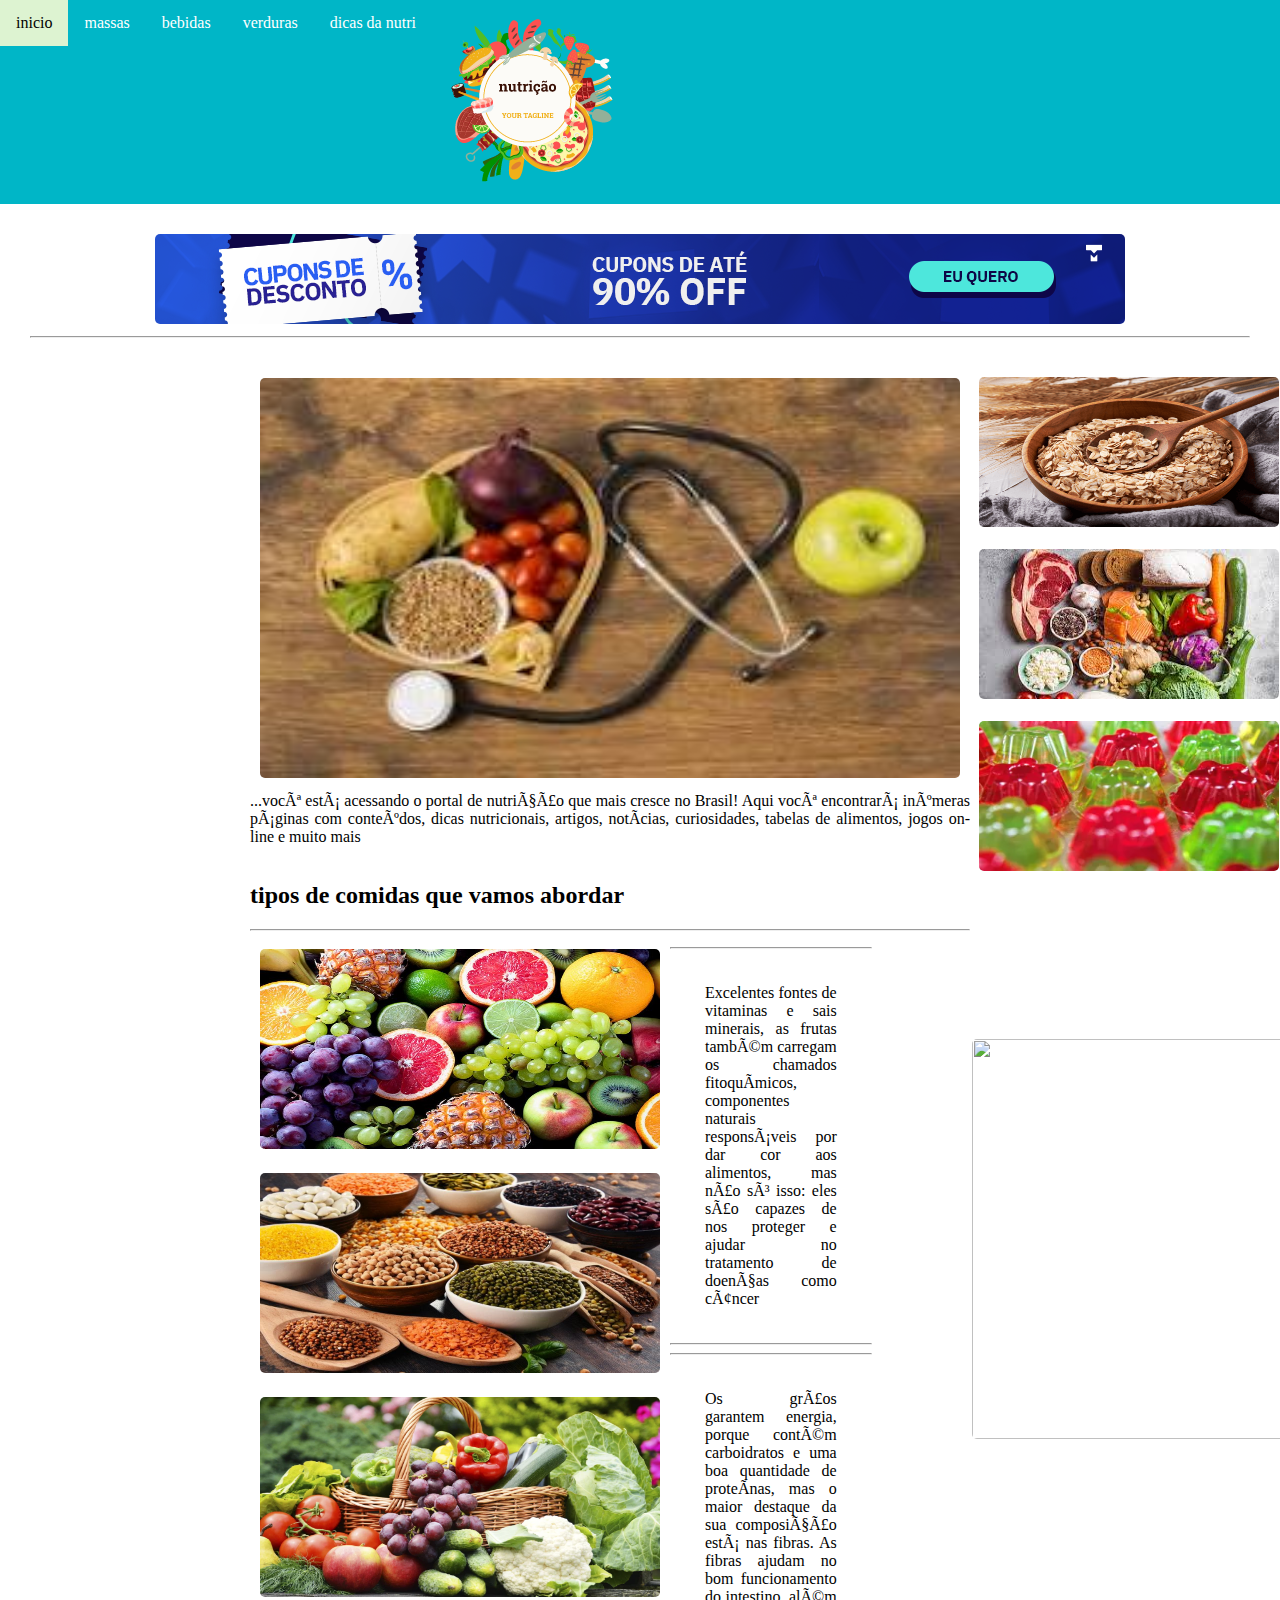
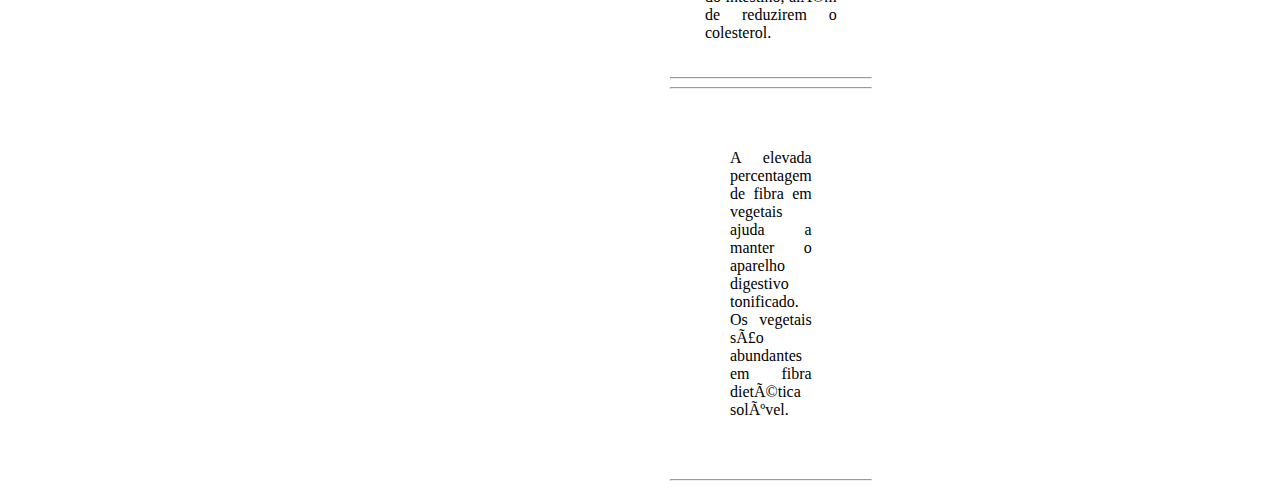
==== index.html @ 3d8a5451 "a" ====
<!DOCTYPE html>
<html lang="pt-br>

<head>
    <meta charset="UTF-8">
    <meta http-equiv="X-UA-Compatible" content="IE=edge">
    <meta name="viewport" content="width=device-width, initial-scale=1.0">
    <title>nutrição</title>
    <link rel="shortcut icon" href="imagens/images.jpeg" type="imagens/x-icon">
    <link rel="stylesheet" href="estilo.css">
    <title>
        nutrição viva mais saudavel
    </title>

</head>

<body>
    <div class="topnav">
        <img src="fotos/logo.png">
        <a href="index.html">inicio</a>
        <a href="massas.html">massas</a>
        <a href="bebidas.html">bebidas</a>
        <a href="">verduras</a>
        <a href="">dicas da nutri</a>
    </div>
    <section>
        <div class="main">
            <img src="fotos/propaganda.png">
            <hr>
        </div>
        <div class="content">
            <div>
                <img src="fotos/img1.jpeg ">
                <p id="p-4">...você está acessando o portal de nutrição que mais cresce no Brasil! Aqui você encontrará
                    inúmeras
                    páginas com conteúdos, dicas nutricionais, artigos, notícias, curiosidades, tabelas de alimentos,
                    jogos on-line e muito mais</p>
                <h2>tipos de comidas que vamos abordar</h2>

            <hr>
            </div>
            <div>
                <img id="img-2" src="fotos/img2.png">
                <img id="img-2" src="fotos/img3.jpeg">
                <img id="img-2" src="fotos/img4.webp">
            </div>
            <div>
                <p>aprenda a comer um café da mahnhã mais saudavel e a utilidade de graos tem no seu corpo que pode te
                    beneficiar</p>
                <p id="p-2"> aprenda a montar um parto mais saudavel que vai te deixar mais satisfeita</p>
                <p id="p-2"> tenha uma dieta mais nutritiva e deliciosa</p>

            </div>
        </div>
        <div class="content1">
            <div>
                <img id="img-3" src="fotos/frutas1.jpg">
                <img id="img-3" src="fotos/graos.jpg">
                <img id="img-3" src="fotos/verduras.webp">
            </div>
            <div>
                <hr><p id="p-1">Excelentes fontes de vitaminas e sais minerais, as frutas também carregam os chamados
                    fitoquímicos,
                    componentes naturais responsáveis por dar cor aos alimentos, mas não só isso: eles são capazes de
                    nos proteger e ajudar no tratamento de doenças como câncer</p><hr>
                <hr><p id="p-1">Os grãos garantem energia, porque contém carboidratos e uma boa quantidade de proteínas, mas
                    o maior
                    destaque da sua composição está nas fibras. As fibras ajudam no bom funcionamento do intestino, além
                    de reduzirem o colesterol.</p><hr>
                <hr><p id="p-5">A elevada percentagem de fibra em vegetais ajuda a manter o aparelho digestivo tonificado.
                    Os vegetais são abundantes em fibra dietética solúvel.</p><hr>
            </div>
            <div>
                <img id="img-11" src="fotos/img11.png">
            </div>
            <div>

            </div>
        </div>



    </section>
</body>

</html>
---- estilo.css ----
@charset "utf-8";
@import url('https://fonts.googleapis.com/css2?family=Roboto+Slab:wght@100&display=swap');

@media(max-width : 800px) {
  .topnav {
    font-size: 200px;
  }

}

:root {
  --cor-nav: #00B6C7;

}

.header img {
  height: 200px;
  width: 200px;
}

.topnav {
  background-color: var(--cor-nav);
  overflow: hidden;
  margin: 0%;
  position: relative;
  top: 0%;
}

.topnav a {
  float: left;
  display: block;
  color: rgb(255, 255, 255);
  padding: 14px 16px;
  text-decoration: none;
}

.topnav img {
  height: 200px;
  width: 200px;
  text-align: left;
}

.topnav p {
  text-align: center;
  color: rgb(255, 255, 255);
}

.topnav a:hover {
  background-color: rgb(221, 243, 209);
  color: rgb(0, 0, 0);
}

body {
  background-color: rgb(255, 255, 255);
  text-align: justify;
  margin: 0%;
}

.main {
  text-align: center;
  margin: 30px;
}

.content {
  display: grid;
  grid-template-columns: 1fr 1fr 1fr;
  margin: 250px;
  margin-top: 0%;
  margin-bottom: 0%;
}

.content p {
  margin: 10px;
  height: 70px;
}

.content img {
  margin: 10px;
  width: 700px;
  height: 400px;
}

img {
  border-radius: 5px;
}
#img-2{
  margin: 9px;
  width: 300px;
height: 150px;
}
#p-2{
  margin:20px;
}
#img-3{
  margin: 10px;
  width: 400px;
  height: 200px;
  padding: 0%;
}
.content1{
  display: grid;
  grid-template-columns: 1fr 1fr 1fr ;
  margin: 250px;
  margin-top: 0%;
  margin-bottom: 0%;
}
#p-4{
  margin: 0px;
 padding: 0px;}
#p-1{
  margin: 35px;
}
#p-5{
 margin: 30px;
 padding: 30px;

}
#img-6{
  width: 400px;
  height: 500px;
  margin: 20px;
}
#p-8{
  margin: 70px;
}
#img-11{
  width: 400px;
  height: 400px;
  margin: 100px;
}
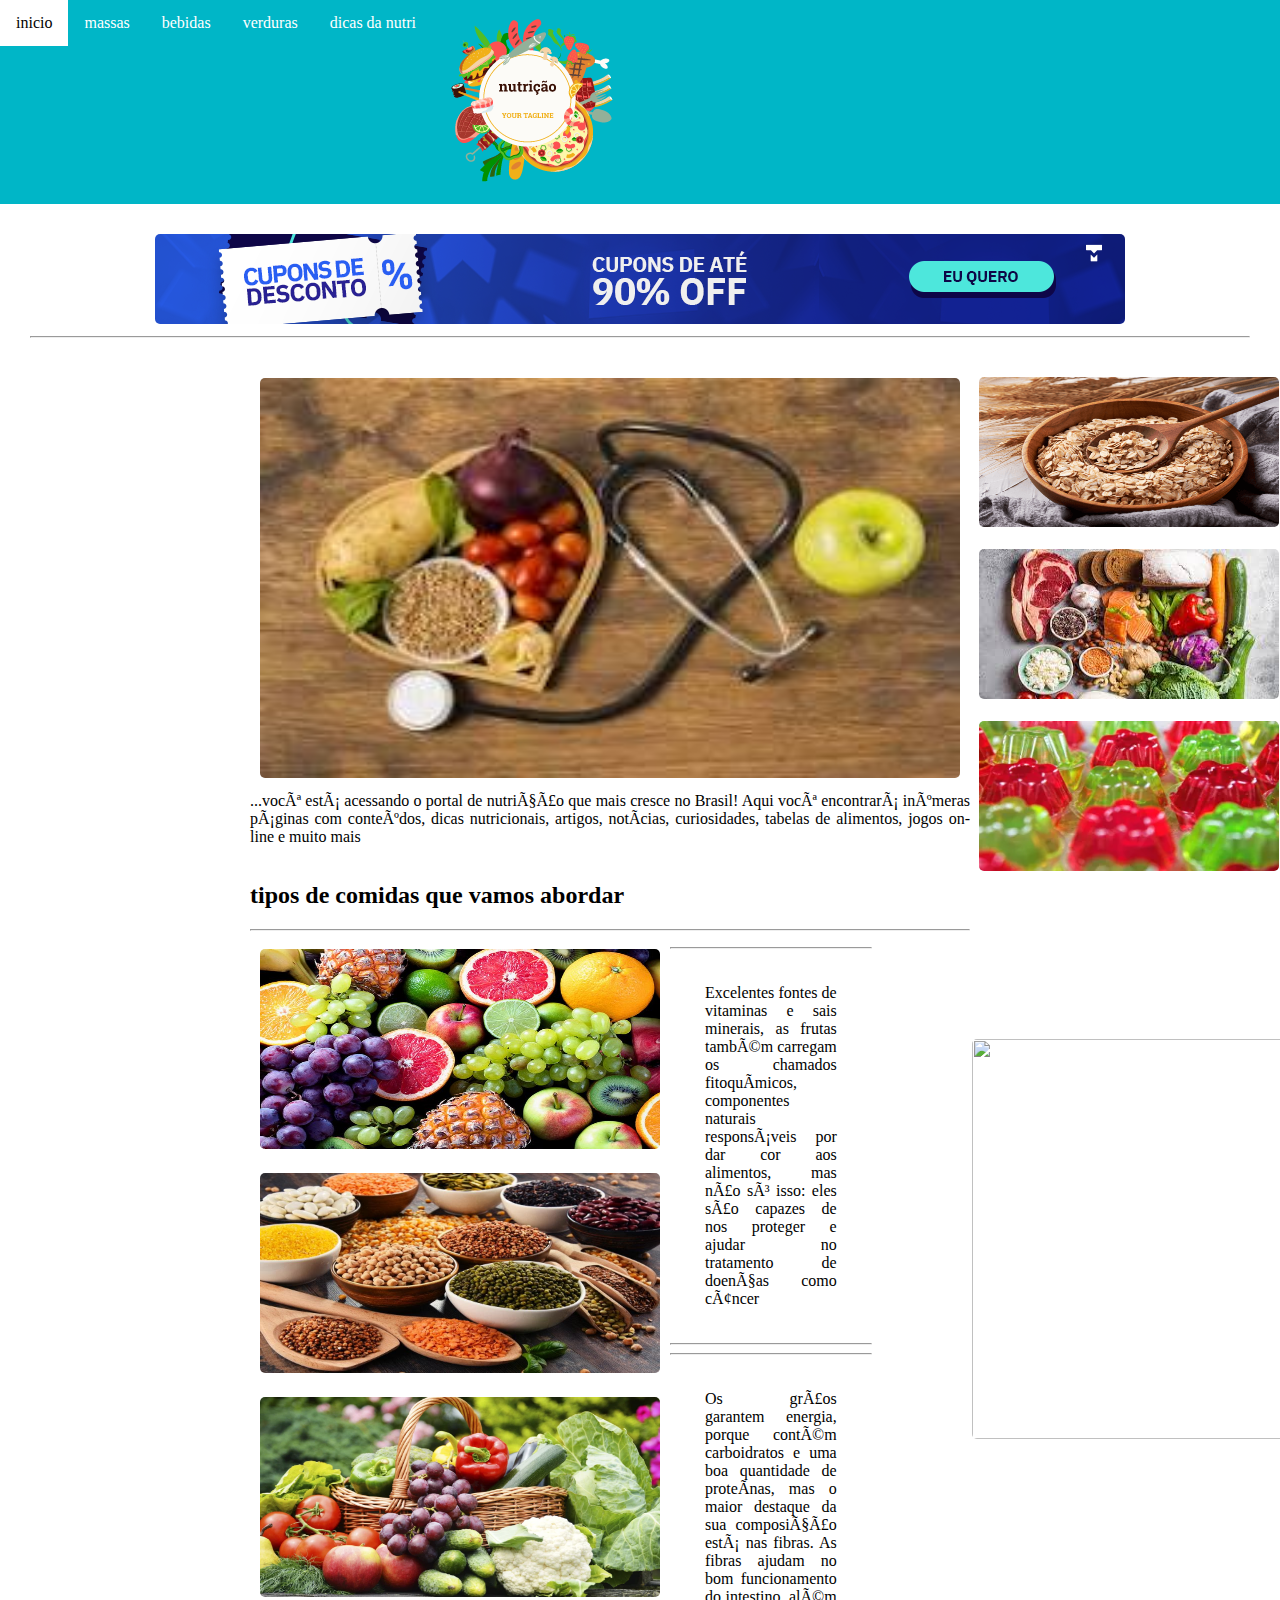
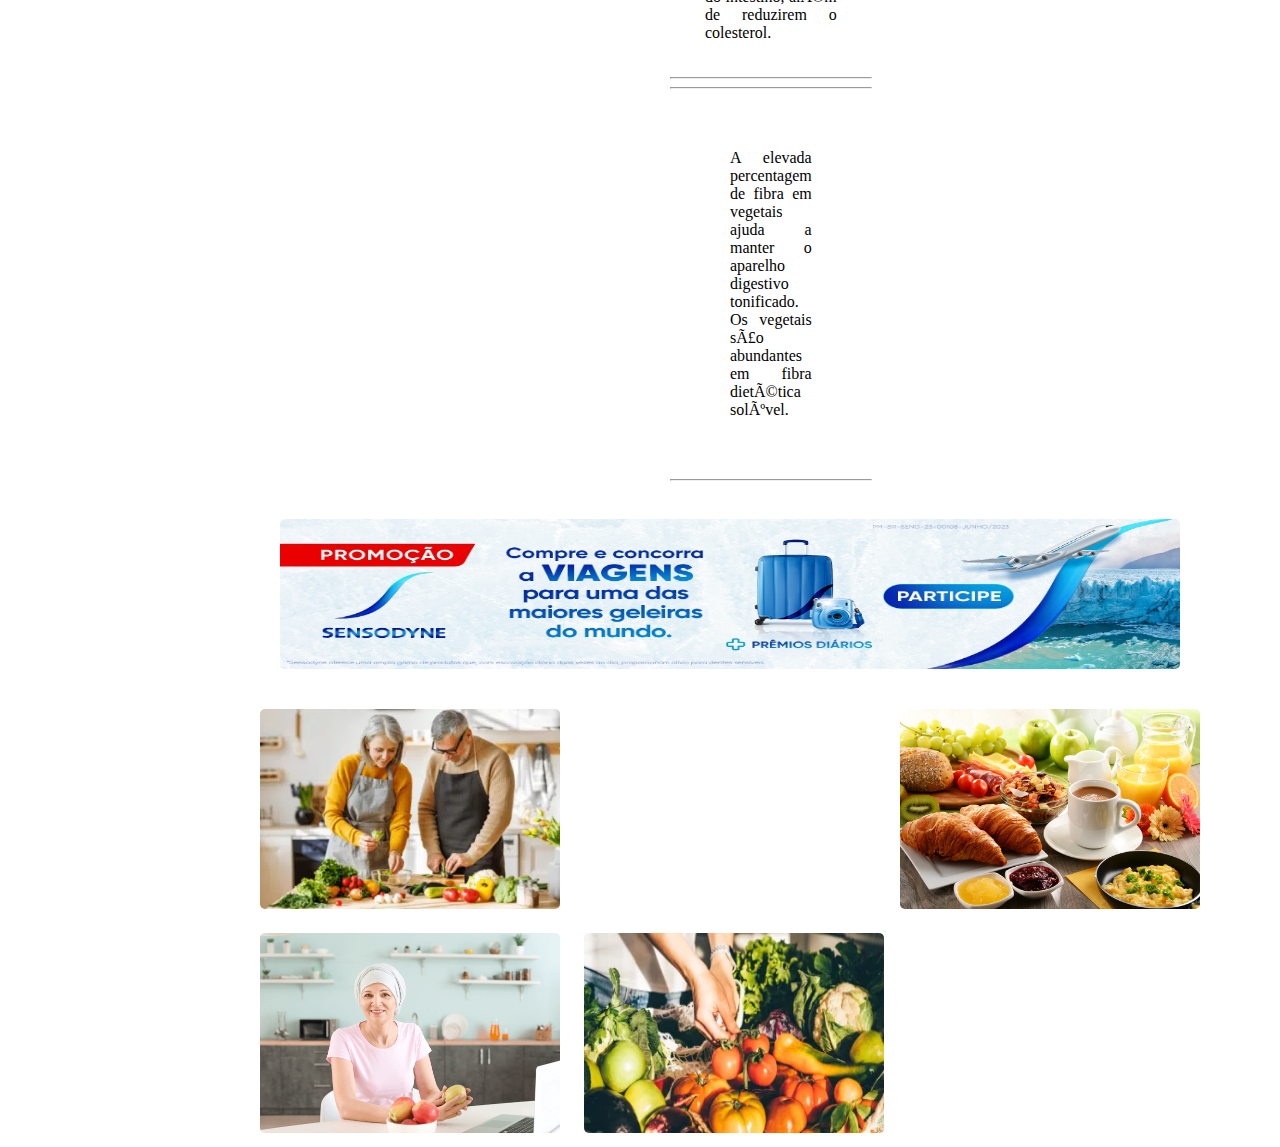
==== commit e0f614e4: "17/08" ====
--- a/index.html
+++ b/index.html
@@ -45,7 +45,7 @@
                 <img id="img-2" src="fotos/img4.webp">
             </div>
             <div>
-                <p>aprenda a comer um café da mahnhã mais saudavel e a utilidade de graos tem no seu corpo que pode te
+                <p id="p-2">aprenda a comer um café da mahnhã mais saudavel e a utilidade de graos tem no seu corpo que pode te
                     beneficiar</p>
                 <p id="p-2"> aprenda a montar um parto mais saudavel que vai te deixar mais satisfeita</p>
                 <p id="p-2"> tenha uma dieta mais nutritiva e deliciosa</p>
@@ -73,11 +73,24 @@
             <div>
                 <img id="img-11" src="fotos/img11.png">
             </div>
+        </div>
+        <div class="content2"> 
+            <img id="img-12" src="fotos/pro3.jpeg">
             <div>
-
+            
+            </div>
+            <div>
+                 <img id="img-13" src="fotos/co5.webp"> 
+                 <img id="img-13" src="fotos/co6.webp">
+                 <img id="img-13" src="fotos/co7.png">
+                 <img id="img-13" src="fotos/co8.webp">
+                
             </div>
         </div>
+        <div id="content3">
+    
 
+        </div>
 
 
     </section>
--- a/estilo.css
+++ b/estilo.css
@@ -10,6 +10,7 @@
 
 :root {
   --cor-nav: #00B6C7;
+  --cor-tonava: rgb(255, 255, 255);
 
 }
 
@@ -29,7 +30,7 @@
 .topnav a {
   float: left;
   display: block;
-  color: rgb(255, 255, 255);
+  color:var(--cor-tonava);
   padding: 14px 16px;
   text-decoration: none;
 }
@@ -42,16 +43,15 @@
 
 .topnav p {
   text-align: center;
-  color: rgb(255, 255, 255);
+  color: var(--cor-tonava);
 }
 
 .topnav a:hover {
-  background-color: rgb(221, 243, 209);
+  background-color:var(--cor-tonava);
   color: rgb(0, 0, 0);
 }
 
 body {
-  background-color: rgb(255, 255, 255);
   text-align: justify;
   margin: 0%;
 }
@@ -89,7 +89,7 @@
 height: 150px;
 }
 #p-2{
-  margin:20px;
+  margin:70px;
 }
 #img-3{
   margin: 10px;
@@ -127,4 +127,30 @@
   width: 400px;
   height: 400px;
   margin: 100px;
+}
+.content2{
+  display: grid;
+  grid-template-columns: 1fr ;
+  margin: 250px;
+  margin-top: 0%;
+  margin-bottom: 0%;
+}
+#img-12{
+  height: 150px;
+  width: 900px;
+  margin: 30px;
+  text-align: center;
+}
+#img-13{
+  width: 300px;
+  height: 200px;
+  margin: 10px;
+
+}
+.content3 {
+  display: grid;
+  grid-template-columns: 1fr ;
+  margin: 200px;
+  margin-top: 0%;
+  margin-bottom: 0%;
 }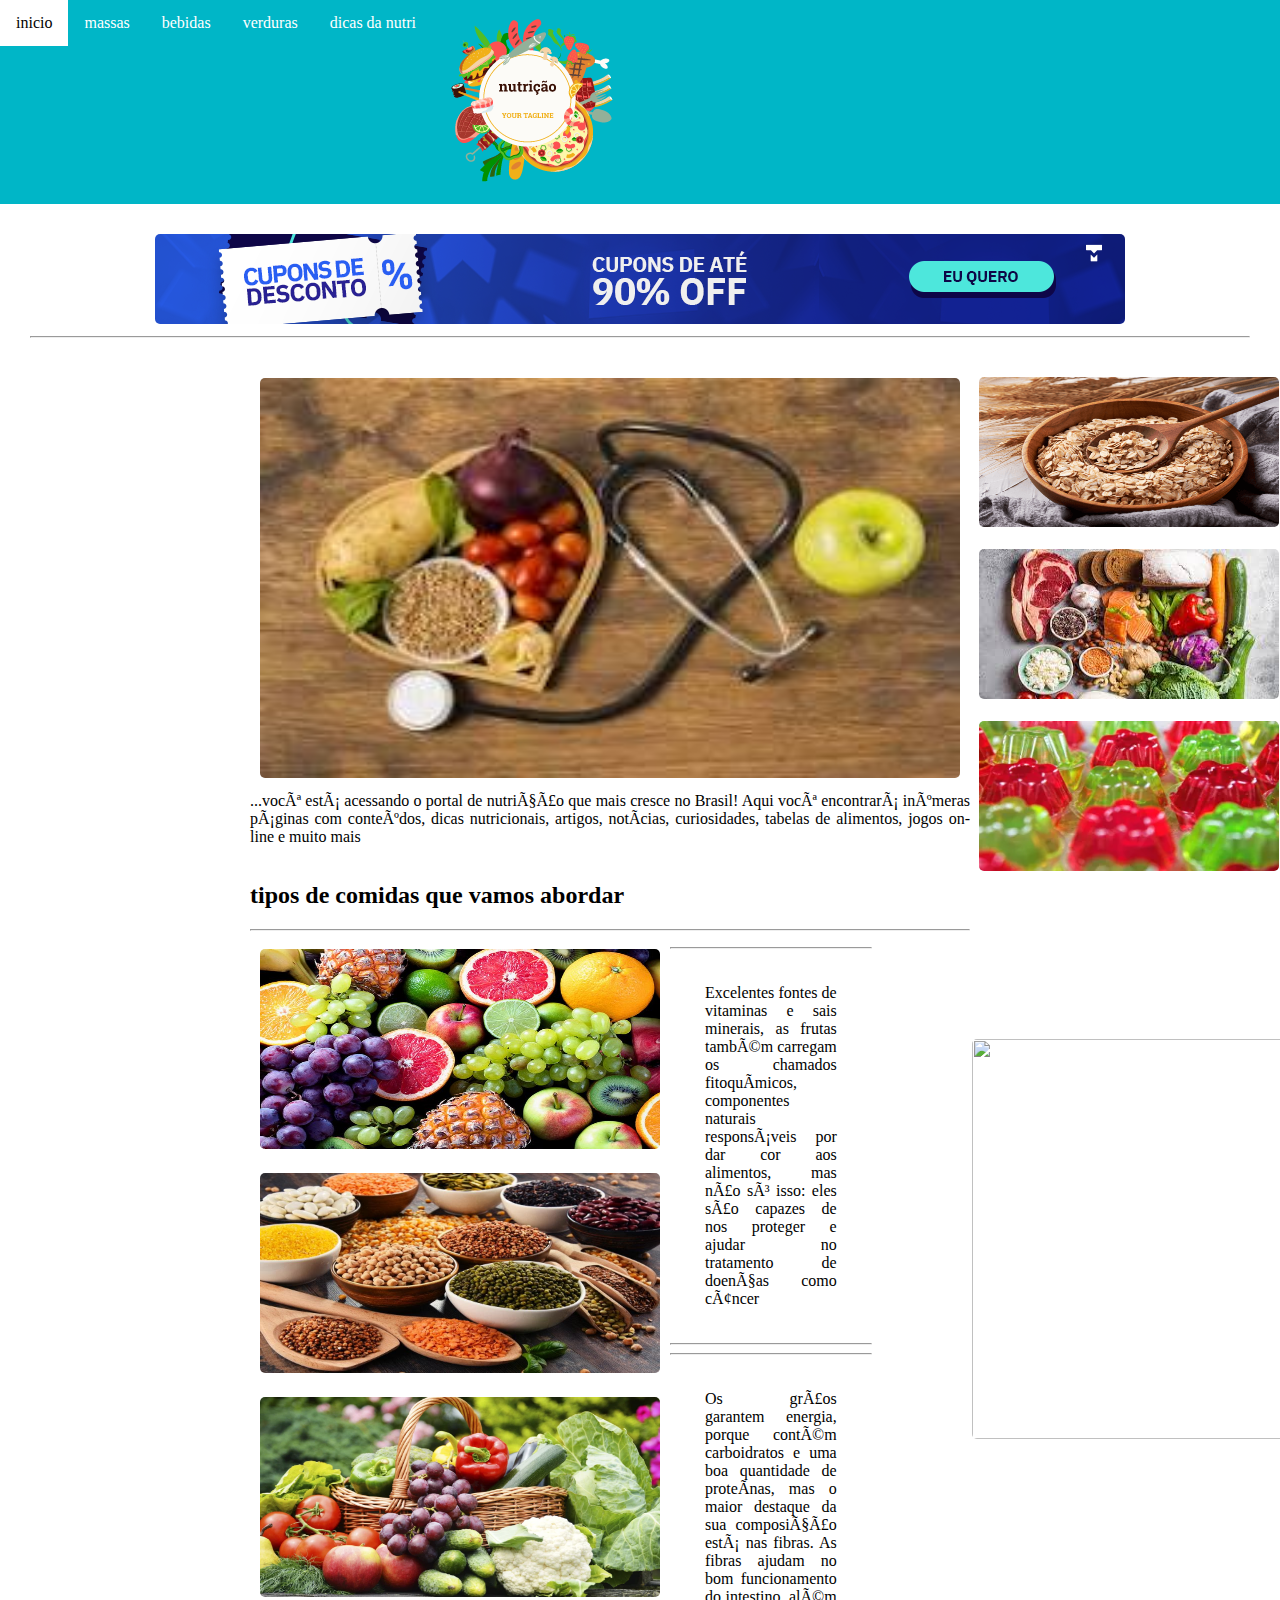
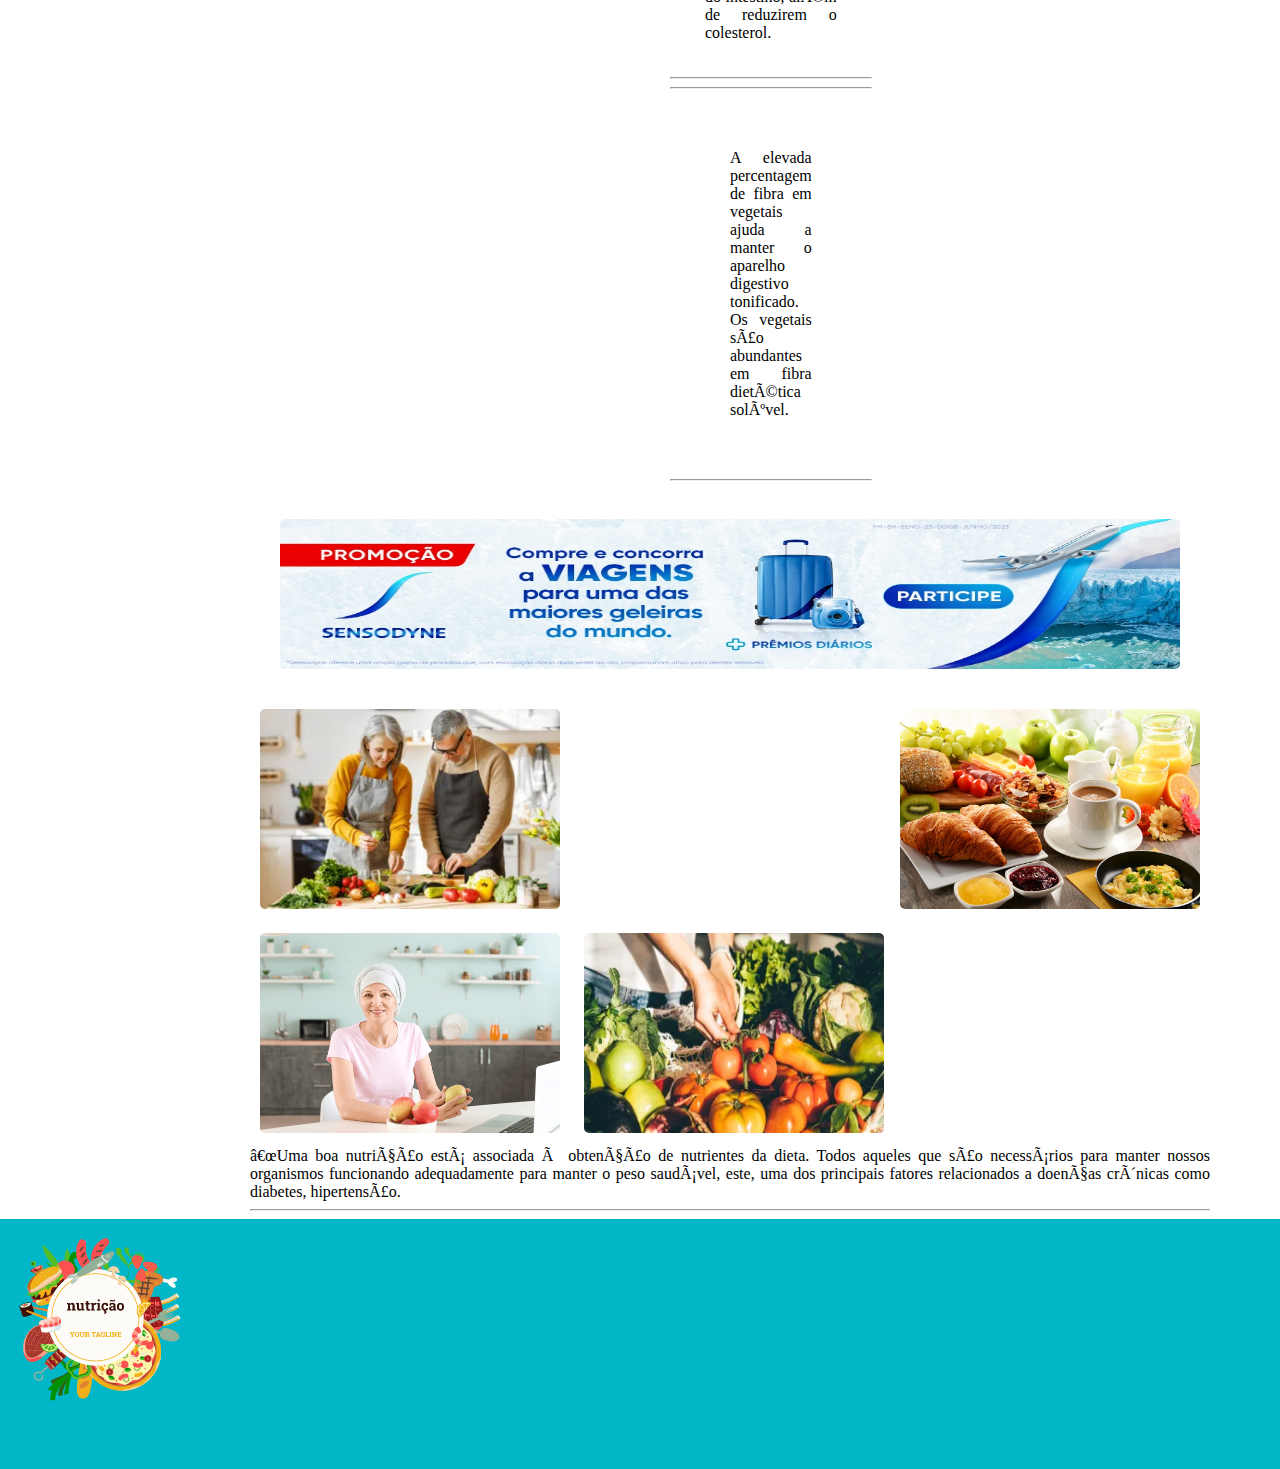
==== commit 72d93412: "17/08" ====
--- a/index.html
+++ b/index.html
@@ -2,15 +2,15 @@
 <html lang="pt-br>
 
 <head>
-    <meta charset="UTF-8">
-    <meta http-equiv="X-UA-Compatible" content="IE=edge">
-    <meta name="viewport" content="width=device-width, initial-scale=1.0">
-    <title>nutrição</title>
-    <link rel="shortcut icon" href="imagens/images.jpeg" type="imagens/x-icon">
-    <link rel="stylesheet" href="estilo.css">
-    <title>
-        nutrição viva mais saudavel
-    </title>
+    <meta charset=" UTF-8">
+<meta http-equiv="X-UA-Compatible" content="IE=edge">
+<meta name="viewport" content="width=device-width, initial-scale=1.0">
+<title>nutrição</title>
+<link rel="shortcut icon" href="imagens/images.jpeg" type="imagens/x-icon">
+<link rel="stylesheet" href="estilo.css">
+<title>
+    nutrição viva mais saudavel
+</title>
 
 </head>
 
@@ -37,7 +37,7 @@
                     jogos on-line e muito mais</p>
                 <h2>tipos de comidas que vamos abordar</h2>
 
-            <hr>
+                <hr>
             </div>
             <div>
                 <img id="img-2" src="fotos/img2.png">
@@ -45,7 +45,8 @@
                 <img id="img-2" src="fotos/img4.webp">
             </div>
             <div>
-                <p id="p-2">aprenda a comer um café da mahnhã mais saudavel e a utilidade de graos tem no seu corpo que pode te
+                <p id="p-2">aprenda a comer um café da mahnhã mais saudavel e a utilidade de graos tem no seu corpo que
+                    pode te
                     beneficiar</p>
                 <p id="p-2"> aprenda a montar um parto mais saudavel que vai te deixar mais satisfeita</p>
                 <p id="p-2"> tenha uma dieta mais nutritiva e deliciosa</p>
@@ -59,41 +60,62 @@
                 <img id="img-3" src="fotos/verduras.webp">
             </div>
             <div>
-                <hr><p id="p-1">Excelentes fontes de vitaminas e sais minerais, as frutas também carregam os chamados
+                <hr>
+                <p id="p-1">Excelentes fontes de vitaminas e sais minerais, as frutas também carregam os chamados
                     fitoquímicos,
                     componentes naturais responsáveis por dar cor aos alimentos, mas não só isso: eles são capazes de
-                    nos proteger e ajudar no tratamento de doenças como câncer</p><hr>
-                <hr><p id="p-1">Os grãos garantem energia, porque contém carboidratos e uma boa quantidade de proteínas, mas
+                    nos proteger e ajudar no tratamento de doenças como câncer</p>
+                <hr>
+                <hr>
+                <p id="p-1">Os grãos garantem energia, porque contém carboidratos e uma boa quantidade de proteínas, mas
                     o maior
                     destaque da sua composição está nas fibras. As fibras ajudam no bom funcionamento do intestino, além
-                    de reduzirem o colesterol.</p><hr>
-                <hr><p id="p-5">A elevada percentagem de fibra em vegetais ajuda a manter o aparelho digestivo tonificado.
-                    Os vegetais são abundantes em fibra dietética solúvel.</p><hr>
+                    de reduzirem o colesterol.</p>
+                <hr>
+                <hr>
+                <p id="p-5">A elevada percentagem de fibra em vegetais ajuda a manter o aparelho digestivo tonificado.
+                    Os vegetais são abundantes em fibra dietética solúvel.</p>
+                <hr>
             </div>
             <div>
                 <img id="img-11" src="fotos/img11.png">
             </div>
         </div>
-        <div class="content2"> 
+        <div class="content2">
             <img id="img-12" src="fotos/pro3.jpeg">
             <div>
-            
+
             </div>
             <div>
-                 <img id="img-13" src="fotos/co5.webp"> 
-                 <img id="img-13" src="fotos/co6.webp">
-                 <img id="img-13" src="fotos/co7.png">
-                 <img id="img-13" src="fotos/co8.webp">
-                
+                <img id="img-13" src="fotos/co5.webp">
+                <img id="img-13" src="fotos/co6.webp">
+                <img id="img-13" src="fotos/co7.png">
+                <img id="img-13" src="fotos/co8.webp">
+
             </div>
-        </div>
-        <div id="content3">
-    
+            <div>
+                <div>
+                    <p id="p-4">“Uma boa nutrição está associada à obtenção de nutrientes da dieta. Todos aqueles que
+                        são necessários para manter nossos organismos funcionando adequadamente para manter o peso
+                        saudável, este, uma dos principais fatores relacionados a doenças crônicas como diabetes,
+                        hipertensão.</p>
 
+
+                    <hr>
+                </div>
+            </diV>
         </div>
 
 
+
     </section>
+   
 </body>
+ <footer>
+    <div>
+        <img src="fotos/logo.png">
 
+    </div>
+        
+    </footer>
 </html>--- a/estilo.css
+++ b/estilo.css
@@ -153,4 +153,18 @@
   margin: 200px;
   margin-top: 0%;
   margin-bottom: 0%;
-}+}
+footer {
+  
+  bottom: 0;
+  background-color:var(--cor-nav);
+  color: #FFF;
+  width: 100%;
+  height: 250px;    
+  text-align: left;
+  line-height: 100px;
+  display: grid;
+  grid-template-columns: 1fr 1fr 1fr;
+}
+
+
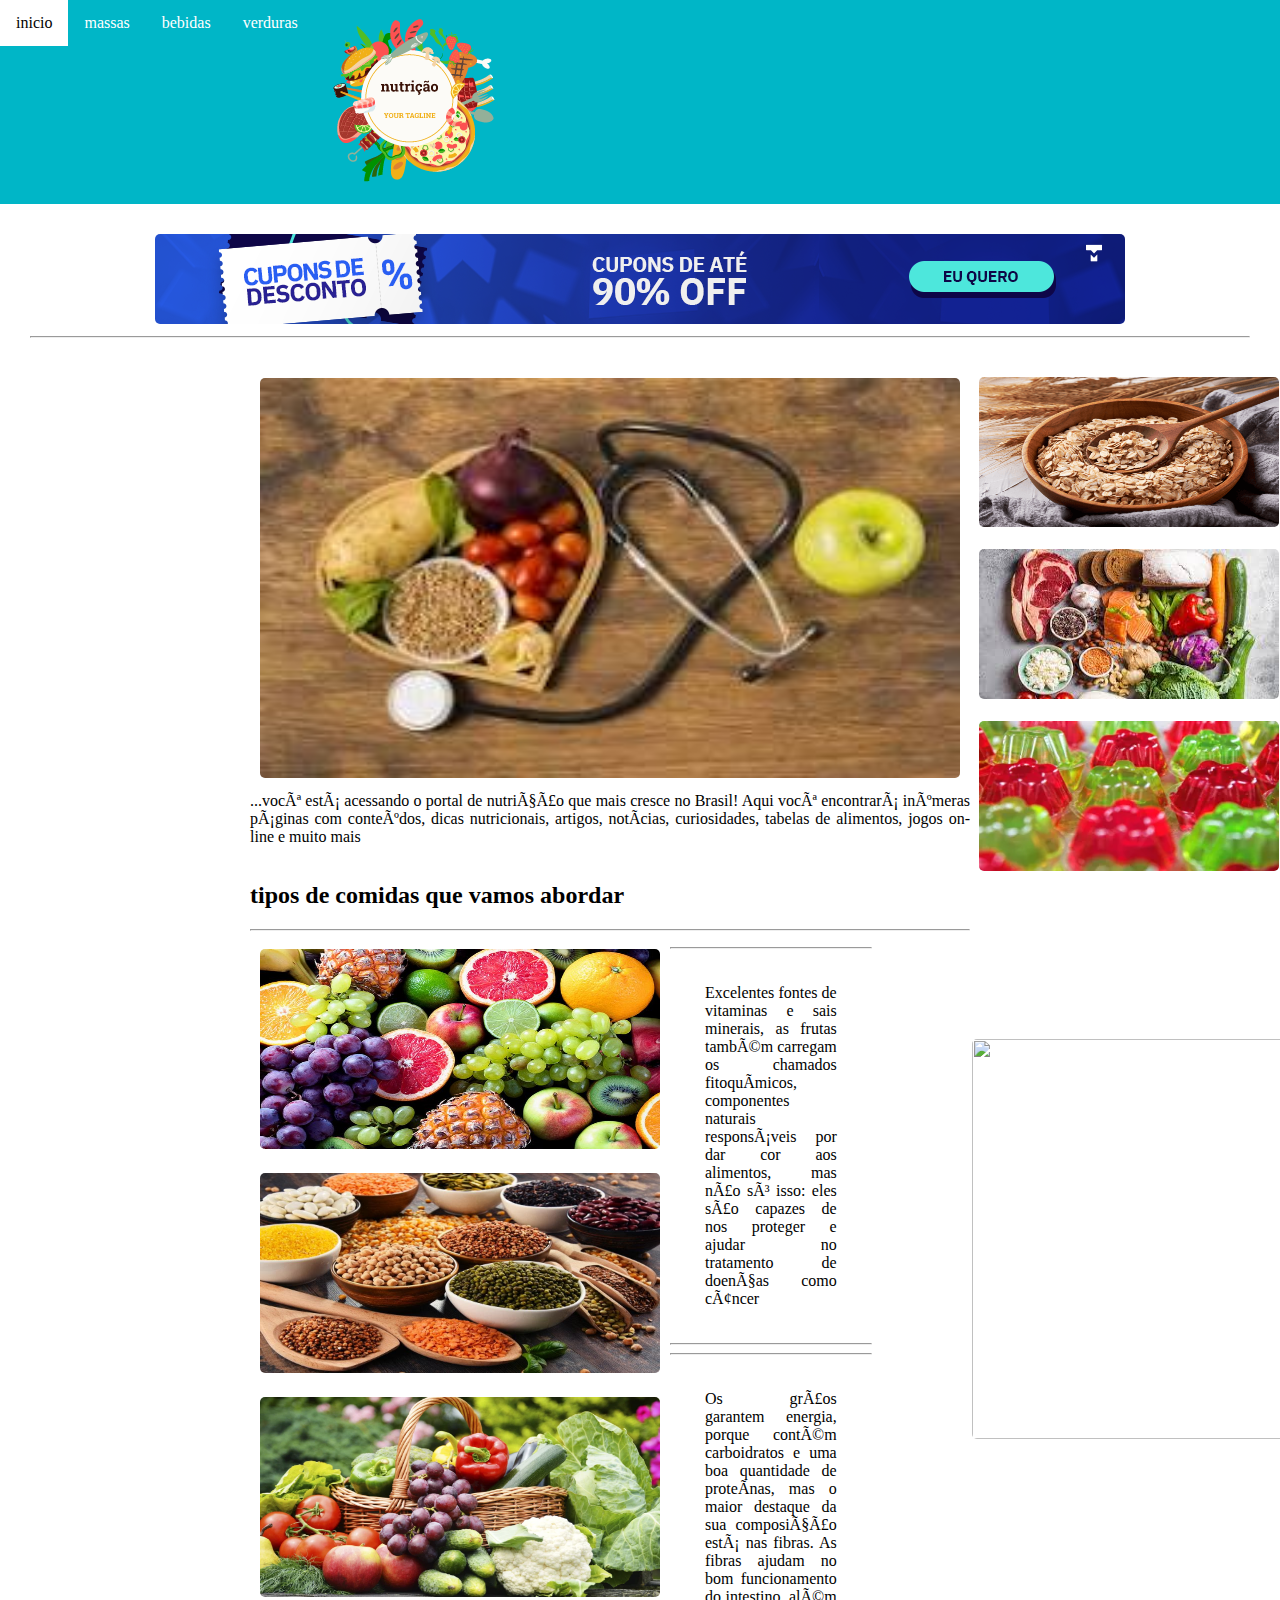
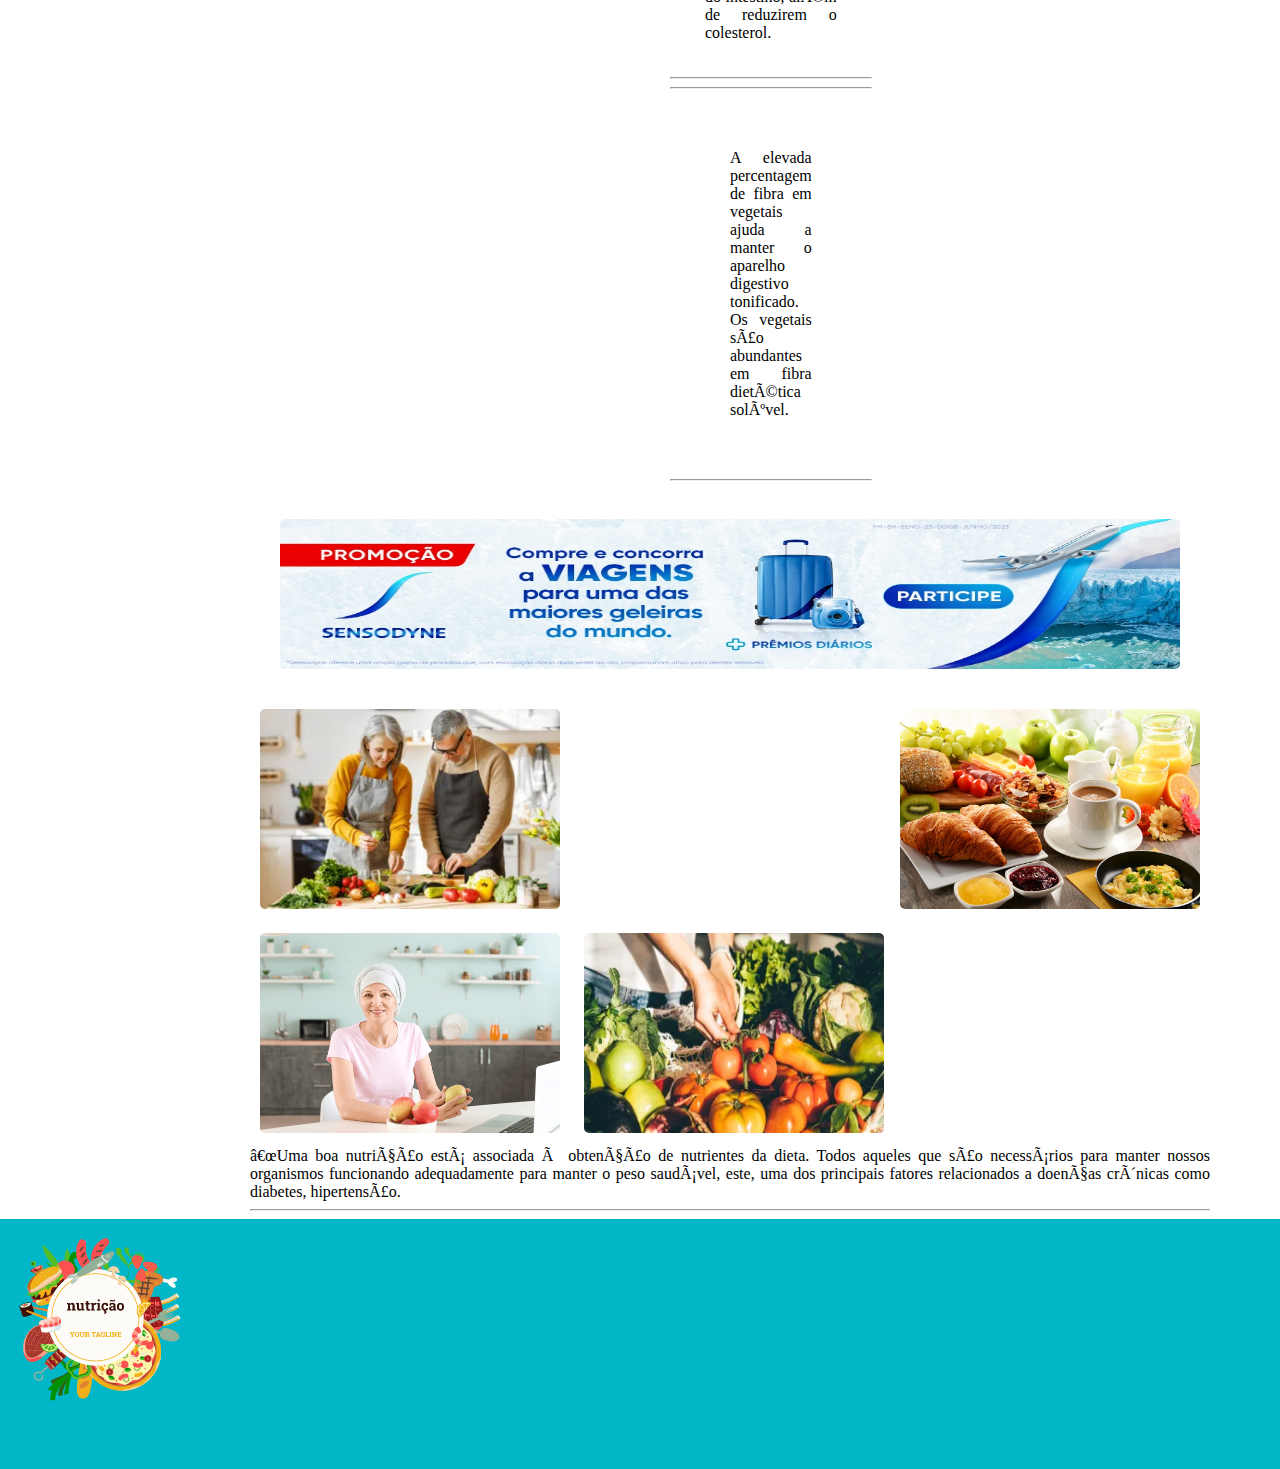
==== commit 7e887dad: "17/08 com logo" ====
--- a/index.html
+++ b/index.html
@@ -8,6 +8,7 @@
 <title>nutrição</title>
 <link rel="shortcut icon" href="imagens/images.jpeg" type="imagens/x-icon">
 <link rel="stylesheet" href="estilo.css">
+<link rel="icon" type="image/x-icon" href="fotos/logo.png">
 <title>
     nutrição viva mais saudavel
 </title>
@@ -20,8 +21,7 @@
         <a href="index.html">inicio</a>
         <a href="massas.html">massas</a>
         <a href="bebidas.html">bebidas</a>
-        <a href="">verduras</a>
-        <a href="">dicas da nutri</a>
+        <a href="verduras.html">verduras</a>
     </div>
     <section>
         <div class="main">
@@ -109,13 +109,14 @@
 
 
     </section>
-   
+
 </body>
- <footer>
+<footer>
     <div>
         <img src="fotos/logo.png">
 
     </div>
-        
-    </footer>
+
+</footer>
+
 </html>--- a/estilo.css
+++ b/estilo.css
@@ -1,5 +1,5 @@
 @charset "utf-8";
-@import url('https://fonts.googleapis.com/css2?family=Roboto+Slab:wght@100&display=swap');
+@import url('https://fonts.googleapis.com/css2?family=Roboto+Slab&display=swap');
 
 @media(max-width : 800px) {
   .topnav {
@@ -44,6 +44,7 @@
 .topnav p {
   text-align: center;
   color: var(--cor-tonava);
+
 }
 
 .topnav a:hover {
@@ -72,6 +73,7 @@
 .content p {
   margin: 10px;
   height: 70px;
+  
 }
 
 .content img {
@@ -106,13 +108,17 @@
 }
 #p-4{
   margin: 0px;
- padding: 0px;}
+ padding: 0px;
+ 
+ }
 #p-1{
   margin: 35px;
+  
 }
 #p-5{
  margin: 30px;
  padding: 30px;
+ 
 
 }
 #img-6{
@@ -122,6 +128,7 @@
 }
 #p-8{
   margin: 70px;
+
 }
 #img-11{
   width: 400px;
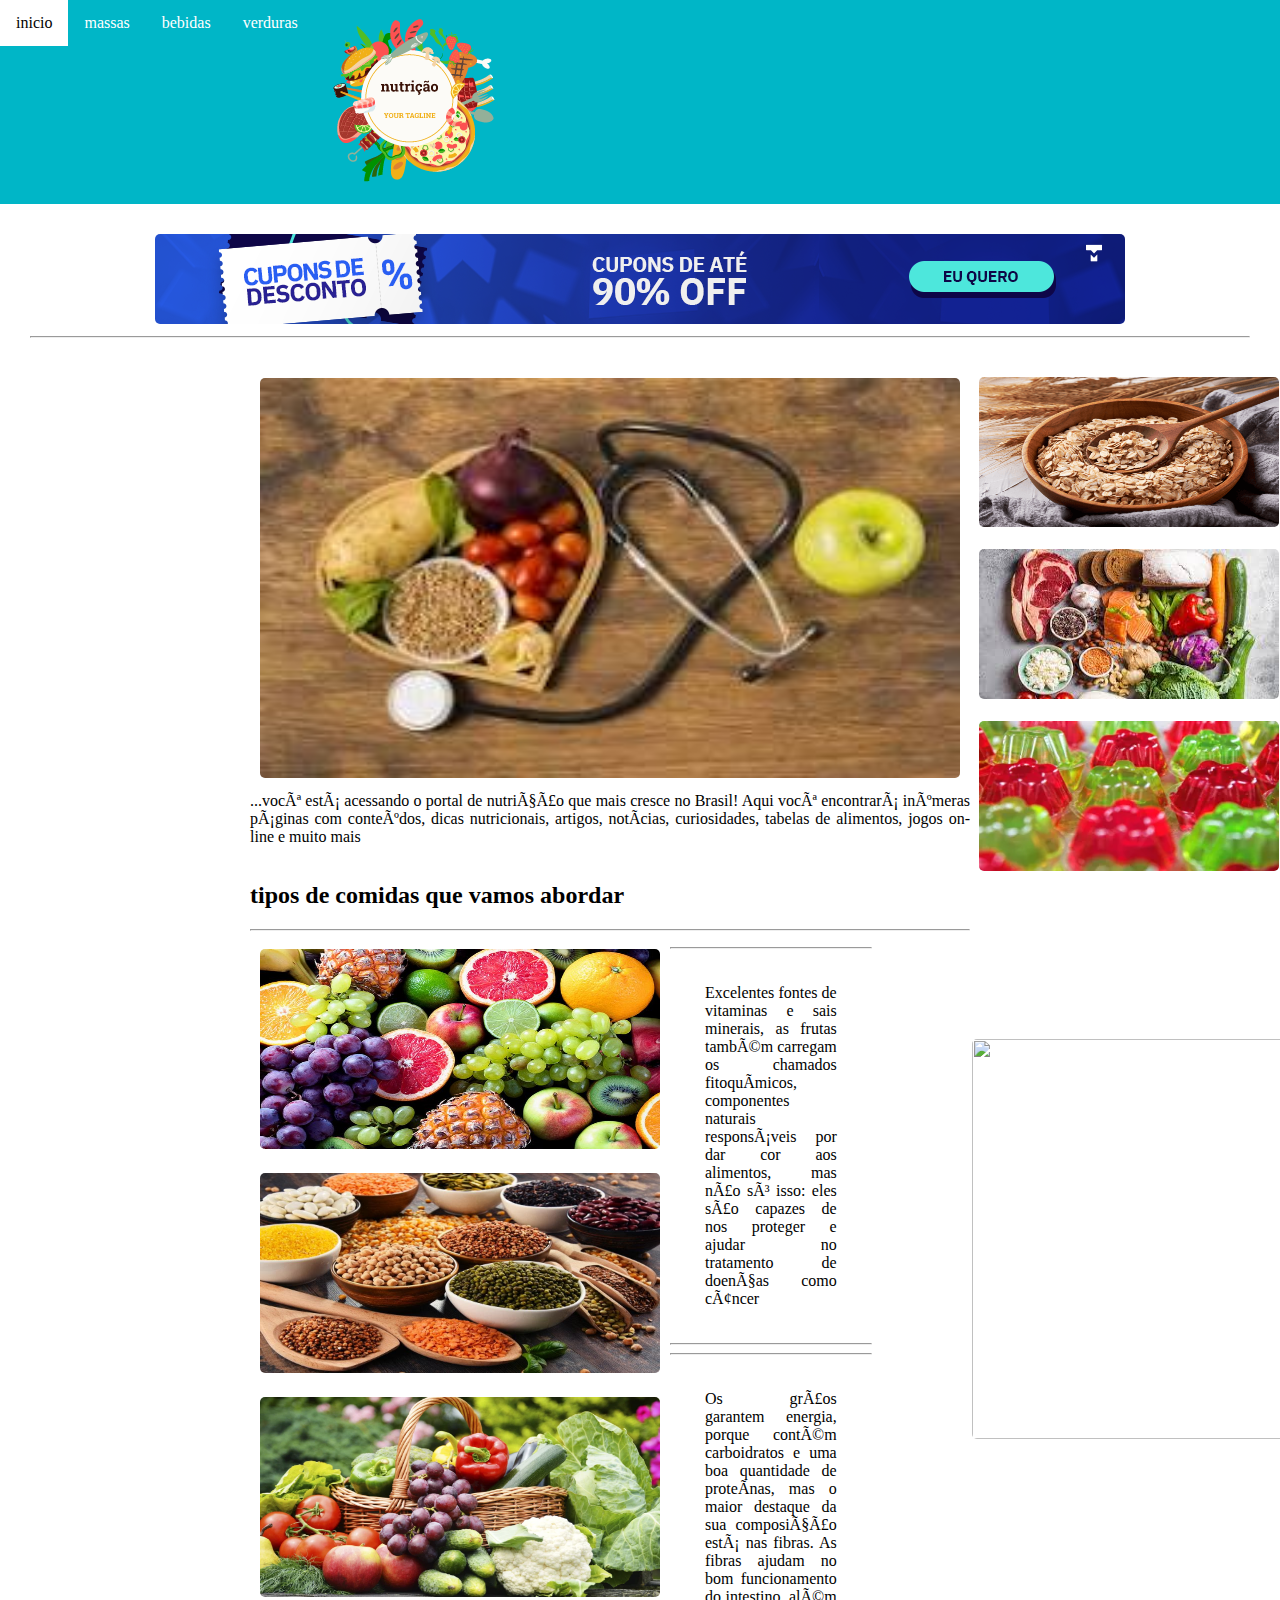
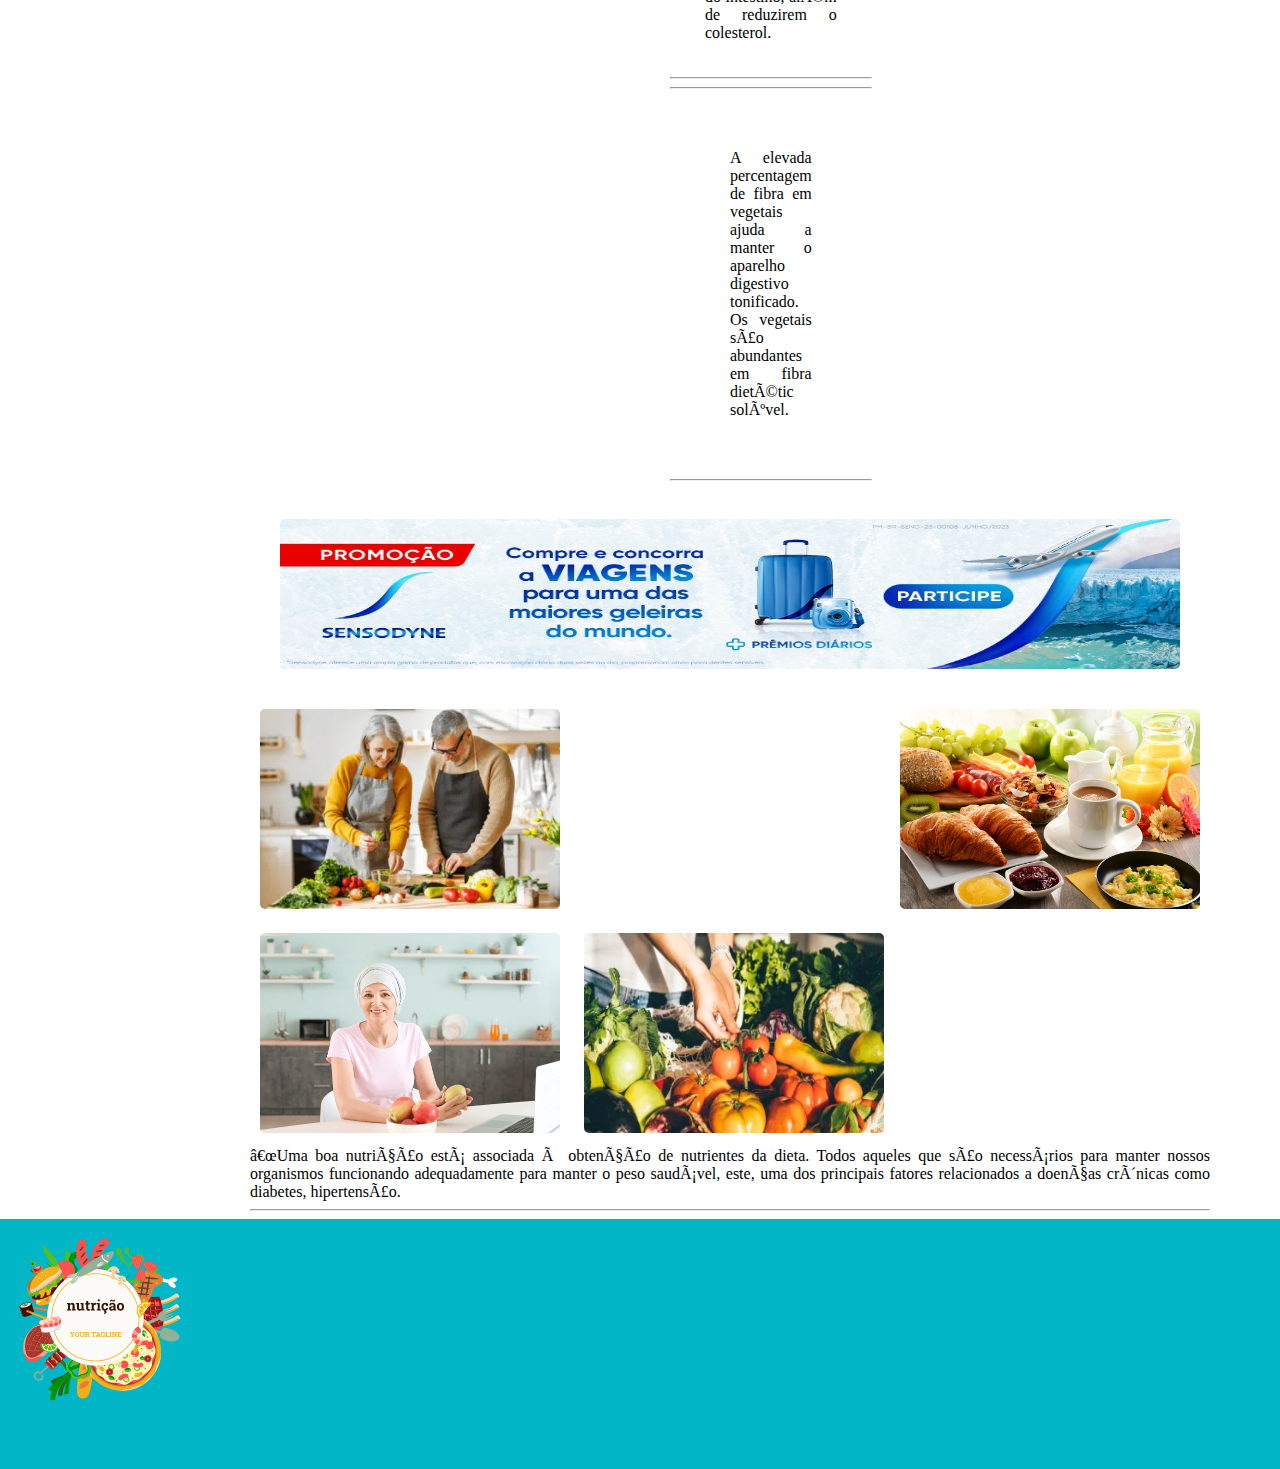
==== commit 7b2518f2: "18/08" ====
--- a/index.html
+++ b/index.html
@@ -16,15 +16,17 @@
 </head>
 
 <body>
-    <div class="topnav">
-        <img src="fotos/logo.png">
-        <a href="index.html">inicio</a>
-        <a href="massas.html">massas</a>
-        <a href="bebidas.html">bebidas</a>
-        <a href="verduras.html">verduras</a>
-    </div>
+    <topnav>
+        <div class="logo">
+            <img src="fotos/logo.png">
+            <a href="index.html">inicio</a>
+            <a href="massas.html">massas</a>
+            <a href="bebidas.html">bebidas</a>
+            <a href="verduras.html">verduras</a>
+        </div>
+    </topnav>
     <section>
-        <div class="main">
+        <div class="content0">
             <img src="fotos/propaganda.png">
             <hr>
         </div>
@@ -74,7 +76,7 @@
                 <hr>
                 <hr>
                 <p id="p-5">A elevada percentagem de fibra em vegetais ajuda a manter o aparelho digestivo tonificado.
-                    Os vegetais são abundantes em fibra dietética solúvel.</p>
+                    Os vegetais são abundantes em fibra dietétic solúvel.</p>
                 <hr>
             </div>
             <div>
--- a/estilo.css
+++ b/estilo.css
@@ -1,5 +1,5 @@
 @charset "utf-8";
-@import url('https://fonts.googleapis.com/css2?family=Roboto+Slab&display=swap');
+@import url('https://fonts.googleapis.com/css2?family=Heebo:wght@300&family=Roboto+Slab&display=swap');
 
 @media(max-width : 800px) {
   .topnav {
@@ -19,7 +19,7 @@
   width: 200px;
 }
 
-.topnav {
+.logo {
   background-color: var(--cor-nav);
   overflow: hidden;
   margin: 0%;
@@ -27,7 +27,7 @@
   top: 0%;
 }
 
-.topnav a {
+.logo a {
   float: left;
   display: block;
   color:var(--cor-tonava);
@@ -35,19 +35,19 @@
   text-decoration: none;
 }
 
-.topnav img {
+.logo img {
   height: 200px;
   width: 200px;
   text-align: left;
 }
 
-.topnav p {
+.logo p {
   text-align: center;
   color: var(--cor-tonava);
 
 }
 
-.topnav a:hover {
+.logo a:hover {
   background-color:var(--cor-tonava);
   color: rgb(0, 0, 0);
 }
@@ -57,7 +57,7 @@
   margin: 0%;
 }
 
-.main {
+.content0 {
   text-align: center;
   margin: 30px;
 }
@@ -109,7 +109,6 @@
 #p-4{
   margin: 0px;
  padding: 0px;
- 
  }
 #p-1{
   margin: 35px;
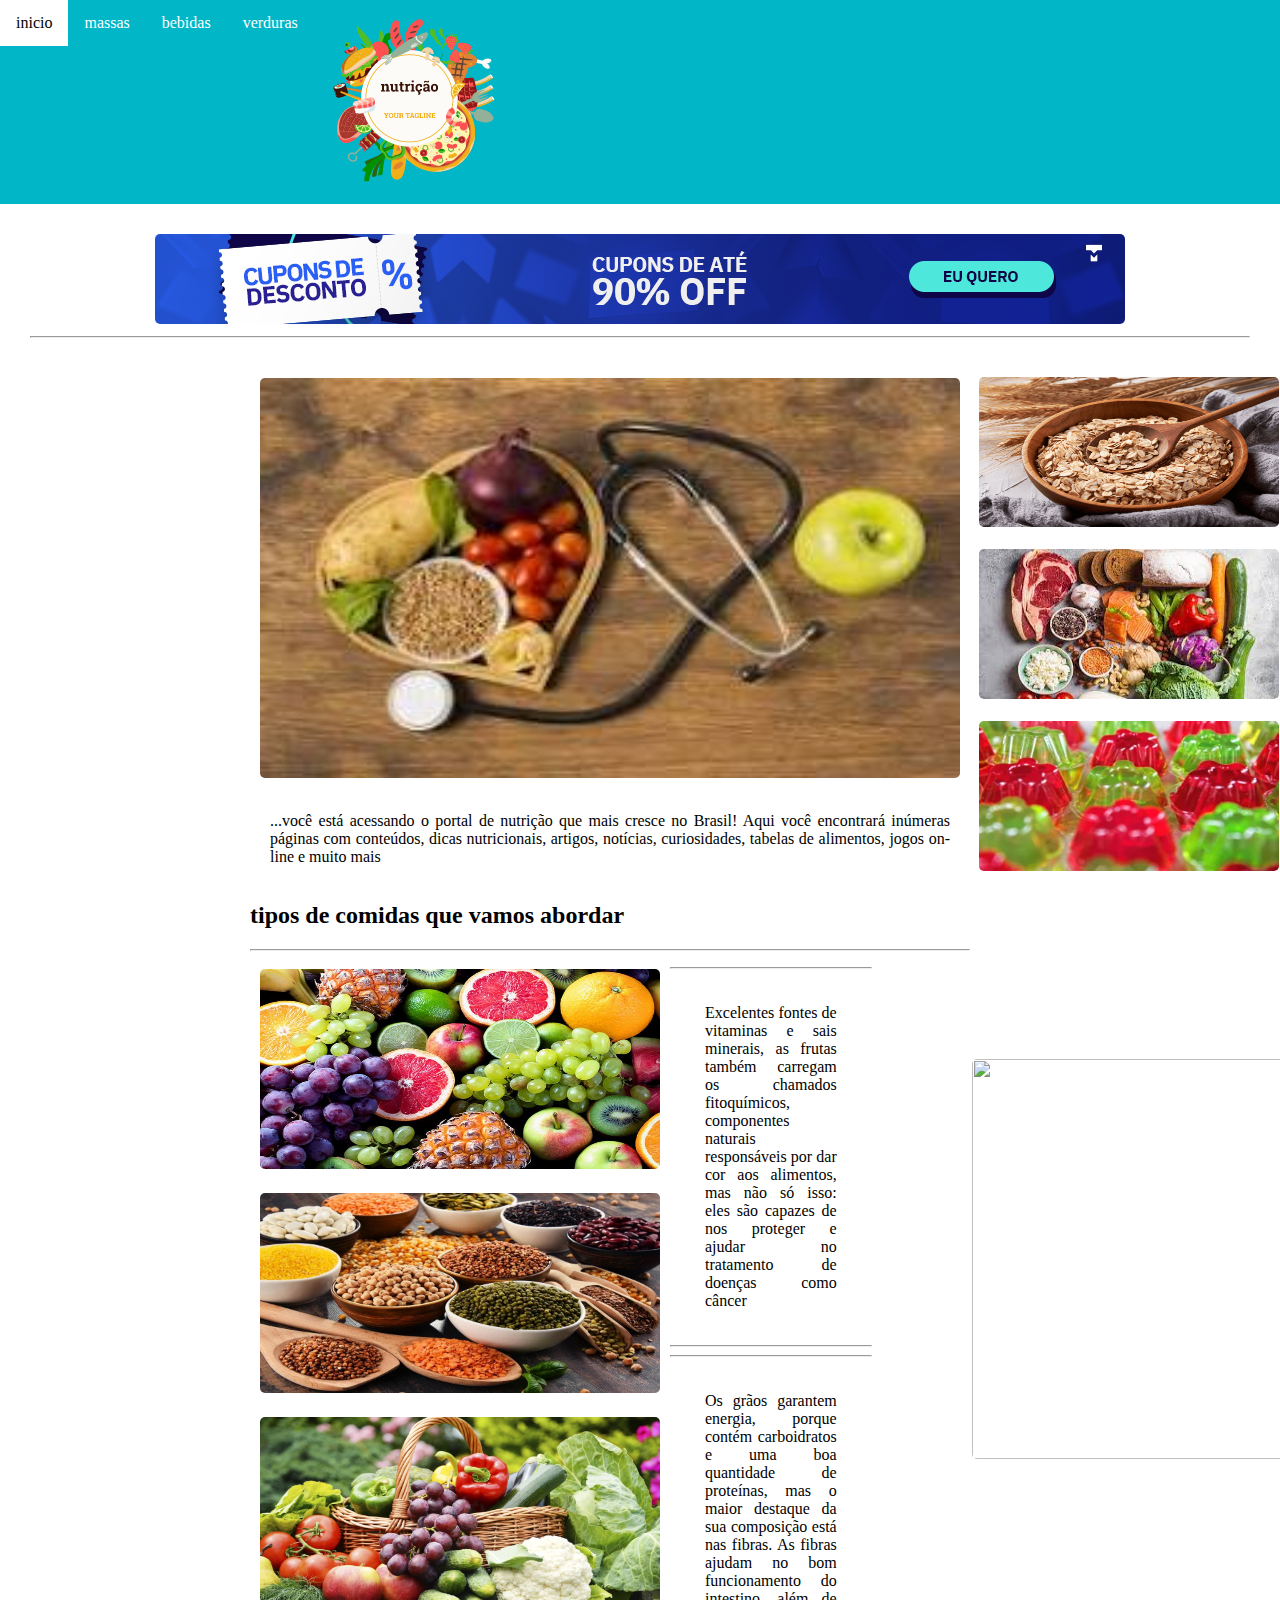
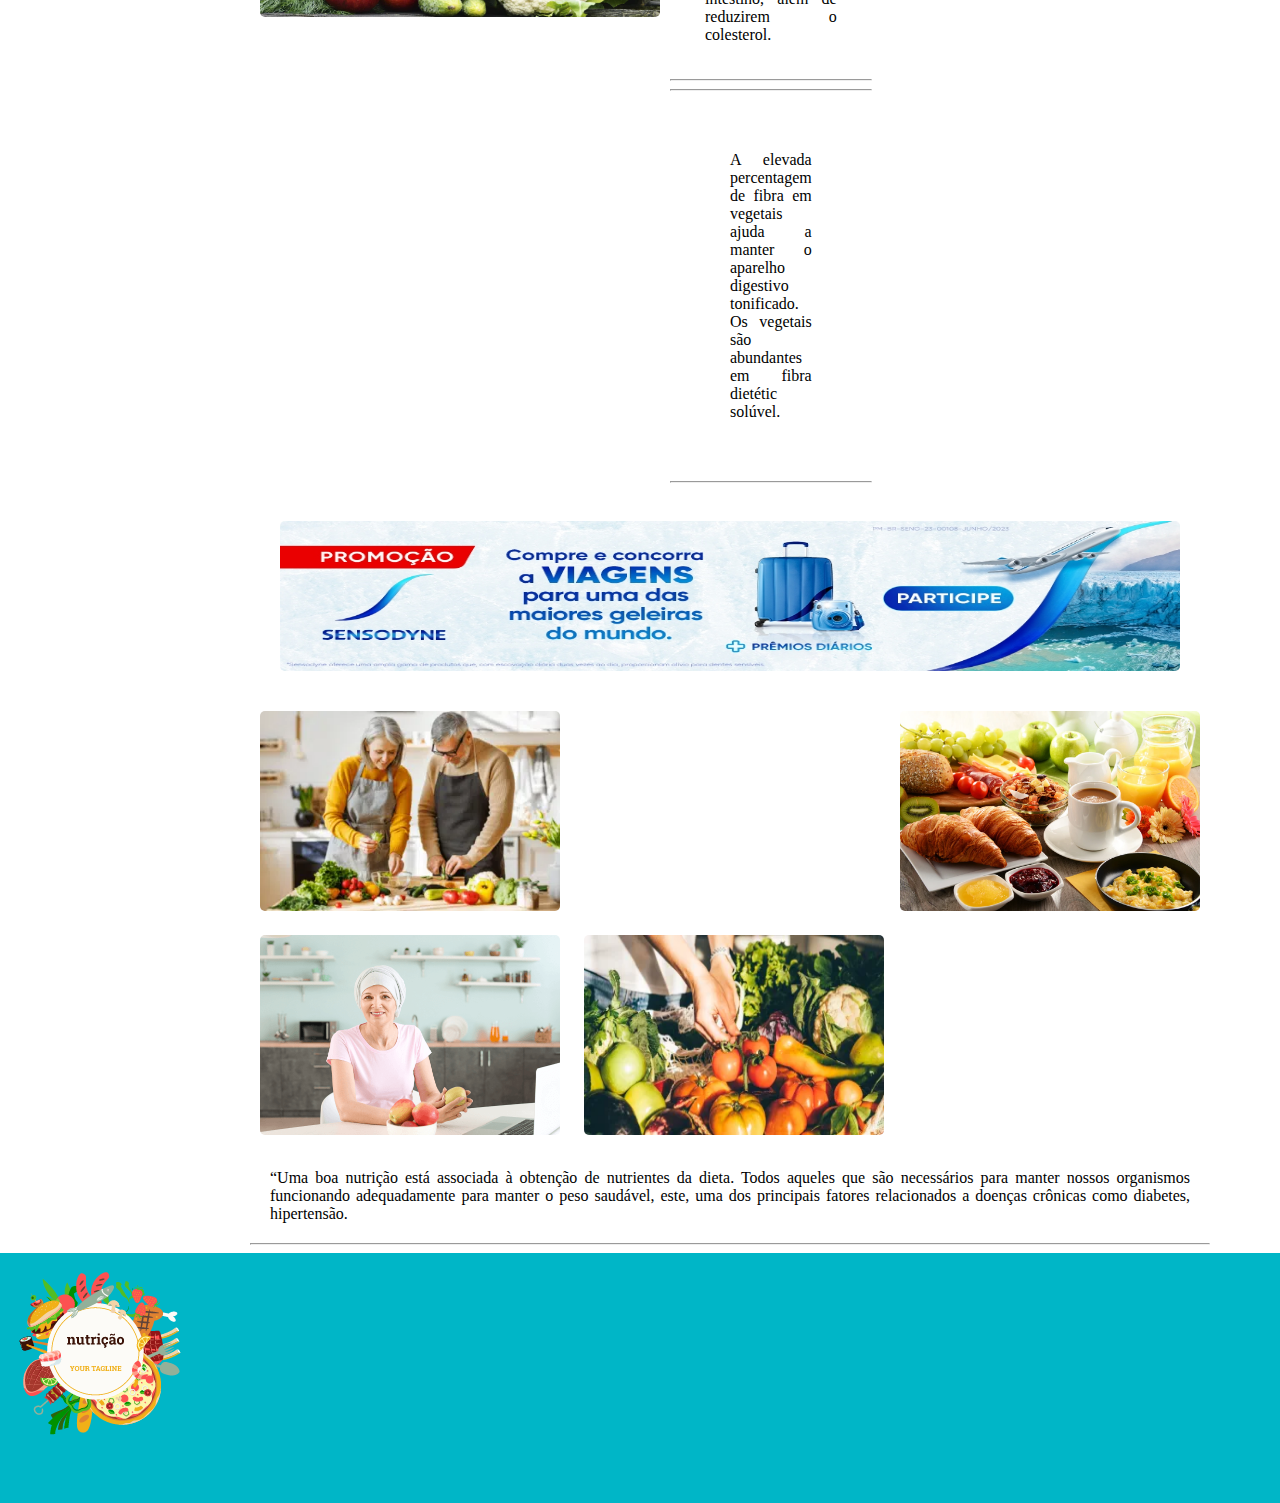
==== commit c6b641e2: "24/08" ====
--- a/index.html
+++ b/index.html
@@ -1,30 +1,25 @@
 <!DOCTYPE html>
-<html lang="pt-br>
+<html lang="pt-br">
 
 <head>
-    <meta charset=" UTF-8">
-<meta http-equiv="X-UA-Compatible" content="IE=edge">
-<meta name="viewport" content="width=device-width, initial-scale=1.0">
-<title>nutrição</title>
-<link rel="shortcut icon" href="imagens/images.jpeg" type="imagens/x-icon">
-<link rel="stylesheet" href="estilo.css">
-<link rel="icon" type="image/x-icon" href="fotos/logo.png">
+    <meta charset="UTF-8">
+    <meta name="viewport" content="width=device-width, initial-scale=1.0">
+    <link rel="stylesheet" href="estilo.css">
+    <link rel="shortcut icon" href="imagens/favicon.jpg" type="image/x-icon">
+</head>
 <title>
     nutrição viva mais saudavel
 </title>
-
-</head>
-
 <body>
-    <topnav>
-        <div class="logo">
+    <header>
+        <div class="header">
             <img src="fotos/logo.png">
             <a href="index.html">inicio</a>
             <a href="massas.html">massas</a>
             <a href="bebidas.html">bebidas</a>
             <a href="verduras.html">verduras</a>
         </div>
-    </topnav>
+    </header>
     <section>
         <div class="content0">
             <img src="fotos/propaganda.png">
--- a/estilo.css
+++ b/estilo.css
@@ -2,10 +2,15 @@
 @import url('https://fonts.googleapis.com/css2?family=Heebo:wght@300&family=Roboto+Slab&display=swap');
 
 @media(max-width : 800px) {
-  .topnav {
-    font-size: 200px;
+  .topnav{
+    font-size: 100px;
   }
 
+}
+@media(max-width : 800px){
+  .section{
+    font-size: 400px;
+  }
 }
 
 :root {
@@ -19,7 +24,7 @@
   width: 200px;
 }
 
-.logo {
+.header {
   background-color: var(--cor-nav);
   overflow: hidden;
   margin: 0%;
@@ -27,7 +32,7 @@
   top: 0%;
 }
 
-.logo a {
+.header a {
   float: left;
   display: block;
   color:var(--cor-tonava);
@@ -35,19 +40,19 @@
   text-decoration: none;
 }
 
-.logo img {
+.header img {
   height: 200px;
   width: 200px;
   text-align: left;
 }
 
-.logo p {
+.header p {
   text-align: center;
   color: var(--cor-tonava);
 
 }
 
-.logo a:hover {
+.header a:hover {
   background-color:var(--cor-tonava);
   color: rgb(0, 0, 0);
 }
@@ -107,7 +112,7 @@
   margin-bottom: 0%;
 }
 #p-4{
-  margin: 0px;
+  margin: 20px;
  padding: 0px;
  }
 #p-1{
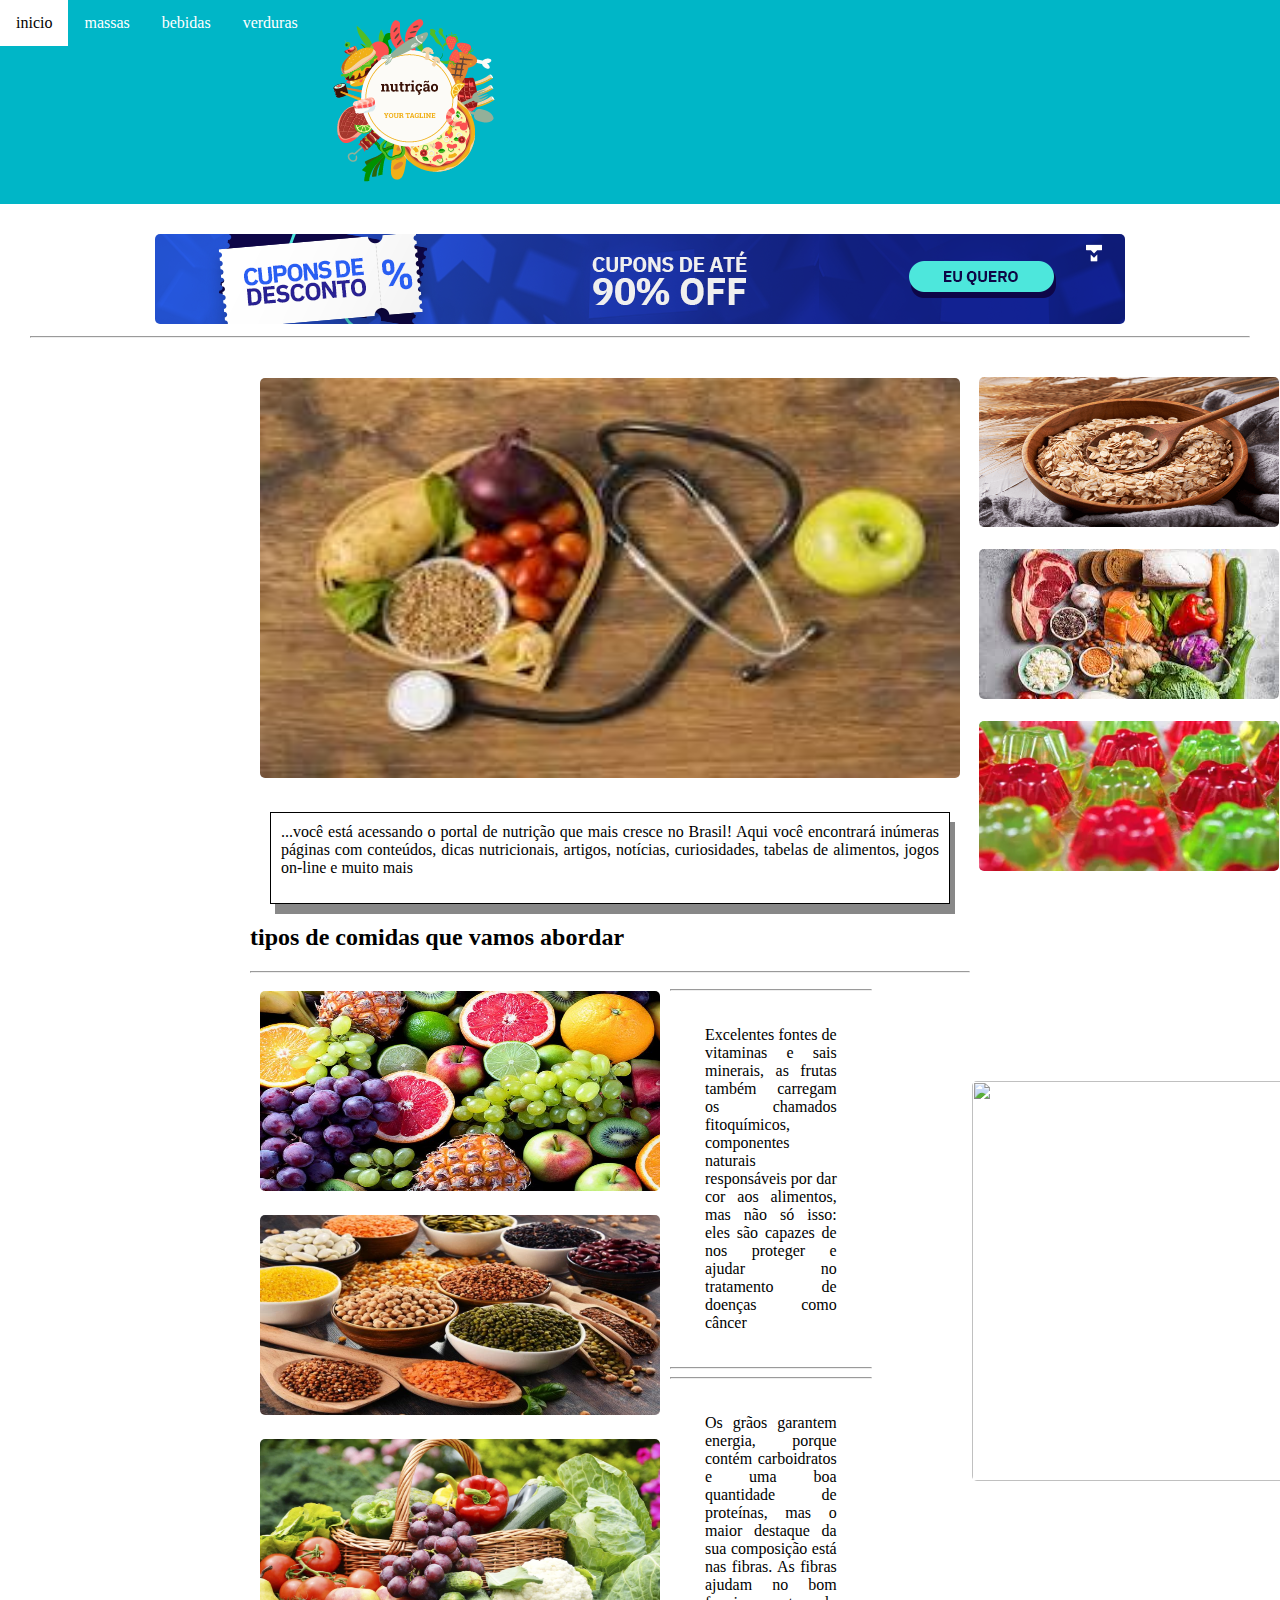
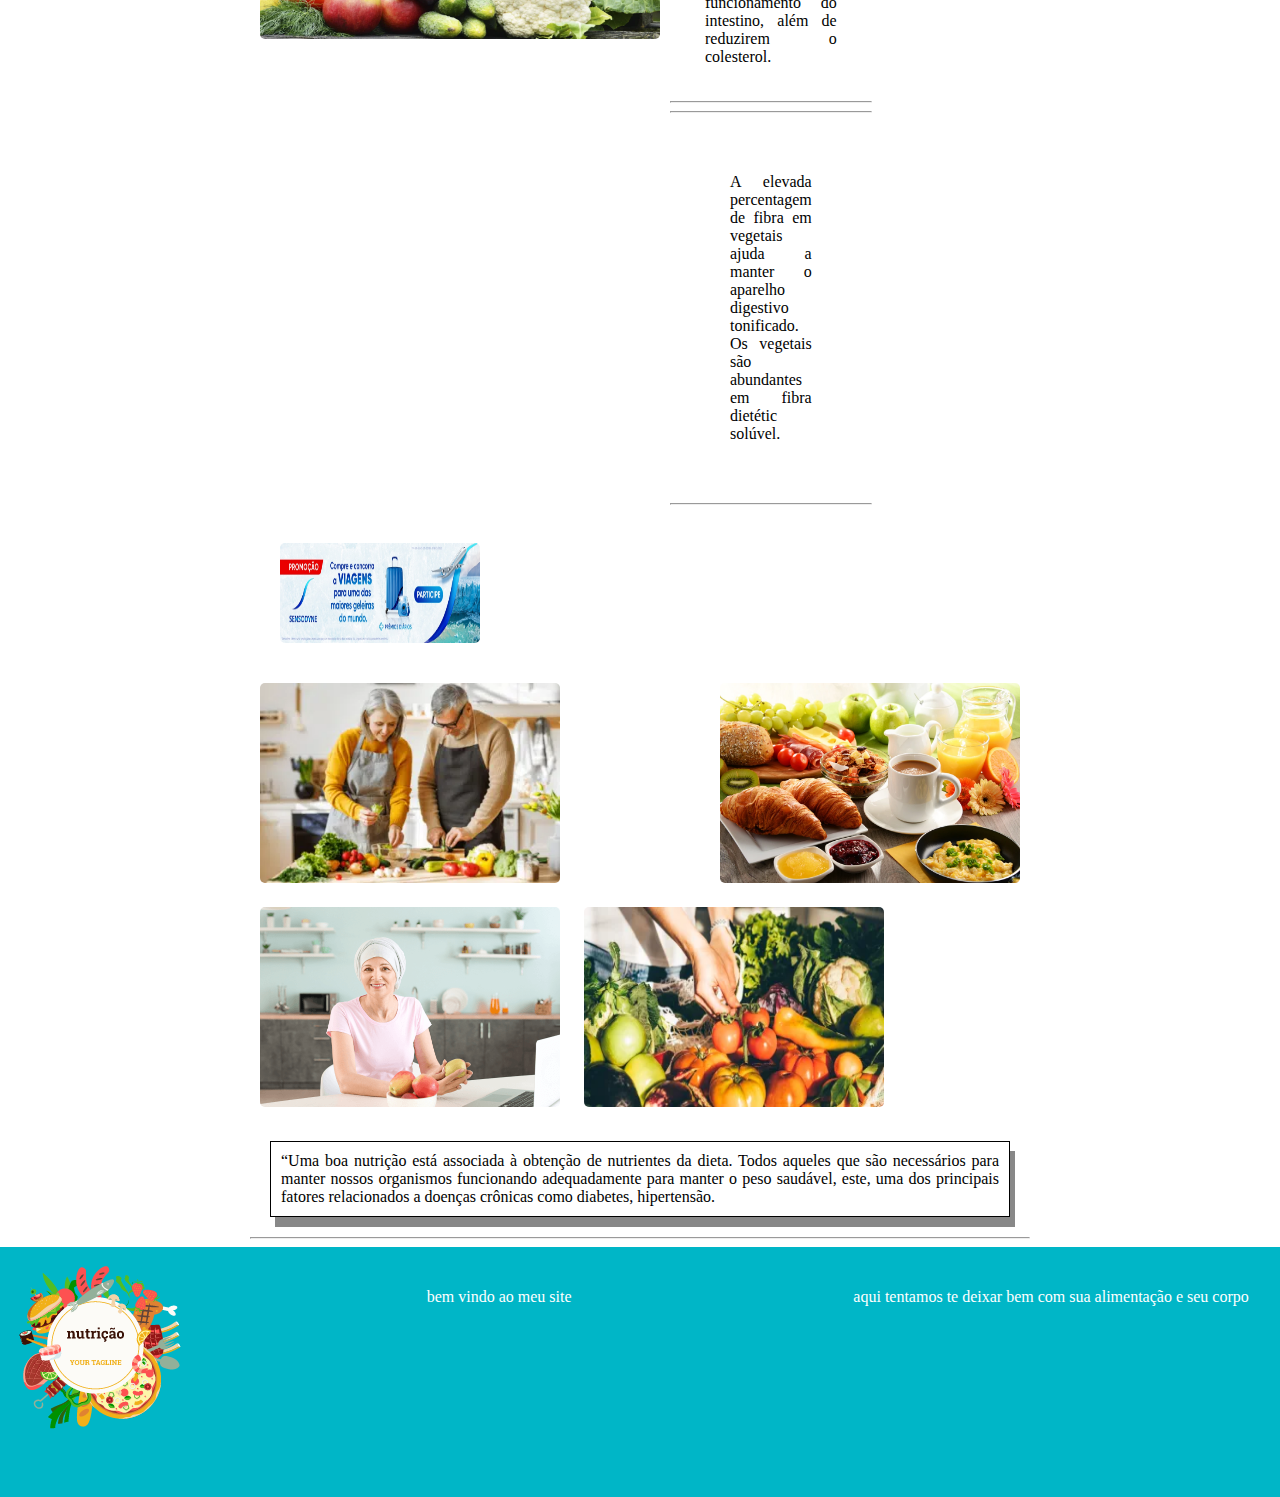
==== commit ef7a71e3: "23/08" ====
--- a/index.html
+++ b/index.html
@@ -5,20 +5,20 @@
     <meta charset="UTF-8">
     <meta name="viewport" content="width=device-width, initial-scale=1.0">
     <link rel="stylesheet" href="estilo.css">
-    <link rel="shortcut icon" href="imagens/favicon.jpg" type="image/x-icon">
+    <link rel="shortcut icon" href="fotos/logo.png" type="image/x-icon">
 </head>
 <title>
     nutrição viva mais saudavel
 </title>
 <body>
     <header>
-        <div class="header">
+        <nav class="header">
             <img src="fotos/logo.png">
             <a href="index.html">inicio</a>
             <a href="massas.html">massas</a>
             <a href="bebidas.html">bebidas</a>
             <a href="verduras.html">verduras</a>
-        </div>
+        </nav>
     </header>
     <section>
         <div class="content0">
@@ -50,7 +50,7 @@
 
             </div>
         </div>
-        <div class="content1">
+        <aside class="content1">
             <div>
                 <img id="img-3" src="fotos/frutas1.jpg">
                 <img id="img-3" src="fotos/graos.jpg">
@@ -77,8 +77,8 @@
             <div>
                 <img id="img-11" src="fotos/img11.png">
             </div>
-        </div>
-        <div class="content2">
+        </aside>
+        <article class="content2">
             <img id="img-12" src="fotos/pro3.jpeg">
             <div>
 
@@ -101,7 +101,7 @@
                     <hr>
                 </div>
             </diV>
-        </div>
+        </article>
 
 
 
@@ -110,10 +110,18 @@
 </body>
 <footer>
     <div>
-        <img src="fotos/logo.png">
+        <img id="img-19" src="fotos/logo.png">
 
     </div>
+    
+
+<div id="p-17">
+    bem vindo ao meu site 
+</div>
+<div>aqui tentamos te deixar bem com sua alimentação e seu corpo</div>
+
 
 </footer>
 
+
 </html>--- a/estilo.css
+++ b/estilo.css
@@ -1,24 +1,14 @@
 @charset "utf-8";
-@import url('https://fonts.googleapis.com/css2?family=Heebo:wght@300&family=Roboto+Slab&display=swap');
-
-@media(max-width : 800px) {
-  .topnav{
-    font-size: 100px;
-  }
-
-}
-@media(max-width : 800px){
-  .section{
-    font-size: 400px;
-  }
-}
-
+@import url('https://fonts.googleapis.com/css2? family= Raleway:wght@300;400;600 & family= Roboto+Slab:wght@100 & family= Roboto:wght@500 & exibir=trocar');
 :root {
   --cor-nav: #00B6C7;
   --cor-tonava: rgb(255, 255, 255);
-
-}
-
+  --cor-animation:#00BAB7;
+  --cor-animation2:#00E0DD;
+  --cor-animation3:#A5FAF4;
+  --cor-animation4:#000000;
+
+}
 .header img {
   height: 200px;
   width: 200px;
@@ -38,6 +28,7 @@
   color:var(--cor-tonava);
   padding: 14px 16px;
   text-decoration: none;
+
 }
 
 .header img {
@@ -49,12 +40,18 @@
 .header p {
   text-align: center;
   color: var(--cor-tonava);
+  font-family: 'Raleway', sans-serif;
+font-family: 'Roboto', sans-serif;
+font-family: 'Roboto Slab', serif;
 
 }
 
 .header a:hover {
   background-color:var(--cor-tonava);
   color: rgb(0, 0, 0);
+  font-family: 'Raleway', sans-serif;
+font-family: 'Roboto', sans-serif;
+font-family: 'Roboto Slab', serif;
 }
 
 body {
@@ -78,6 +75,10 @@
 .content p {
   margin: 10px;
   height: 70px;
+  font-family: 'Raleway', sans-serif;
+font-family: 'Roboto', sans-serif;
+font-family: 'Roboto Slab', serif;
+
   
 }
 
@@ -97,6 +98,9 @@
 }
 #p-2{
   margin:70px;
+  font-family: 'Raleway', sans-serif;
+font-family: 'Roboto', sans-serif;
+font-family: 'Roboto Slab', serif;
 }
 #img-3{
   margin: 10px;
@@ -114,14 +118,26 @@
 #p-4{
   margin: 20px;
  padding: 0px;
+ font-family: 'Raleway', sans-serif;
+font-family: 'Roboto', sans-serif;
+font-family: 'Roboto Slab', serif;
+border: 1px solid;
+padding: 10px;
+box-shadow: 5px 10px #888888;
  }
 #p-1{
   margin: 35px;
+  font-family: 'Raleway', sans-serif;
+font-family: 'Roboto', sans-serif;
+font-family: 'Roboto Slab', serif;
   
 }
 #p-5{
  margin: 30px;
  padding: 30px;
+ font-family: 'Raleway', sans-serif;
+font-family: 'Roboto', sans-serif;
+font-family: 'Roboto Slab', serif;
  
 
 }
@@ -132,6 +148,9 @@
 }
 #p-8{
   margin: 70px;
+  font-family: 'Raleway', sans-serif;
+font-family: 'Roboto', sans-serif;
+font-family: 'Roboto Slab', serif;
 
 }
 #img-11{
@@ -177,5 +196,31 @@
   display: grid;
   grid-template-columns: 1fr 1fr 1fr;
 }
-
-
+#p-17 {
+  width: 200px;
+  height: 20px;
+  background-color:var(--cor-nav);
+  position: relative;
+  animation-name: example;
+  animation-duration: 4s;
+}
+
+@keyframes example {
+  0%   {background-color:var(--cor-animation); left:0px; top:0px;}
+  25%  {background-color:var(--cor-animation2); left:200px; top:0px;}
+  50%  {background-color:var(--cor-animation3); left:200px; top:200px;}
+  75%  {background-color:var(--cor-animation4); left:0px; top:200px;}
+  100% {background-color:var(--cor-animation3); left:0px; top:0px;}
+}
+#img-19{
+  height: 200px;
+  width: 200px;
+  
+}
+#img-12{
+  height: 100px;
+  width: 200px;
+}
+
+
+
